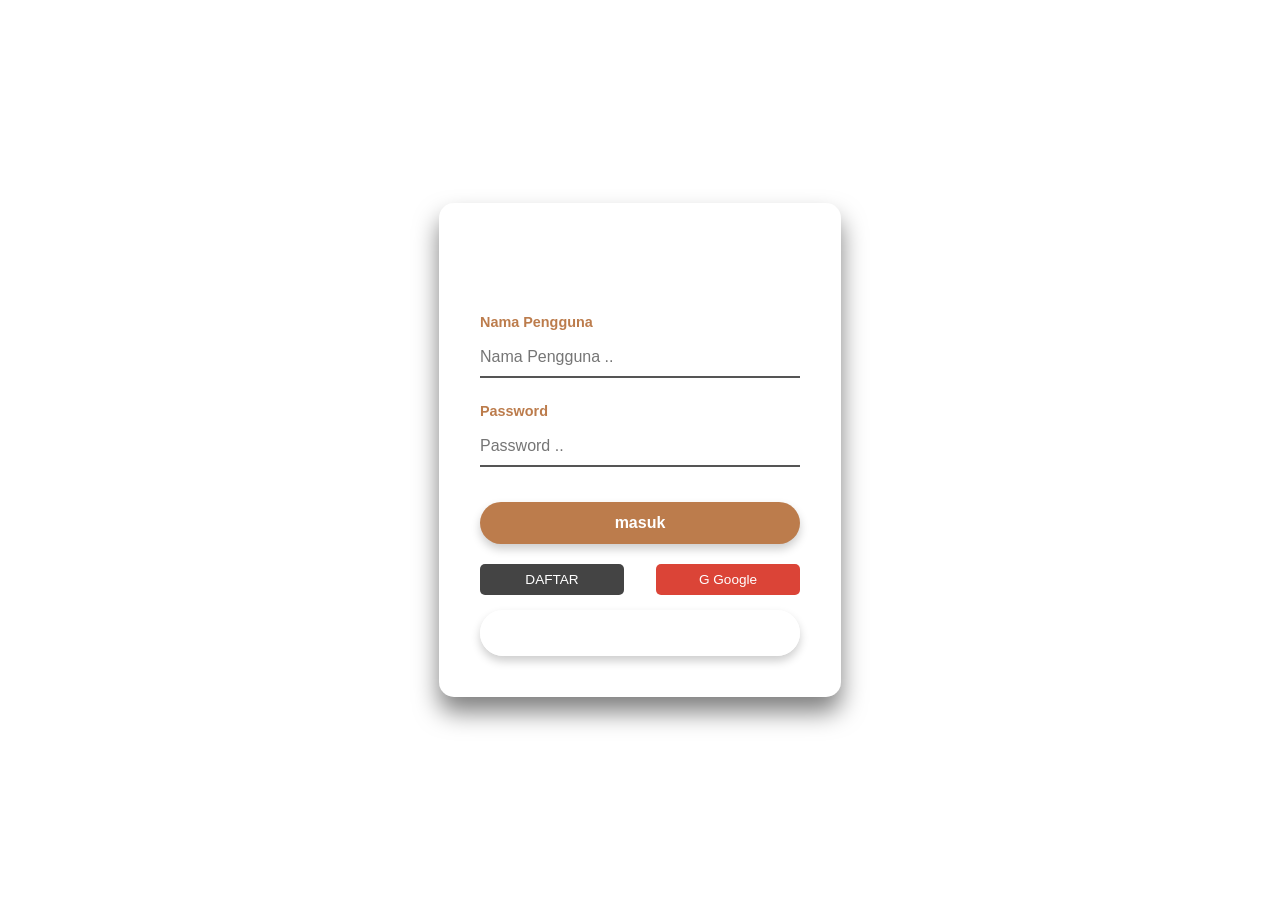
==== login/index.html @ bae5d73e "Create index.html" ====
<!DOCTYPE html>
<html lang="id">
<head>
    <meta charset="UTF-8">
    <meta name="viewport" content="width=device-width, initial-scale=1.0">
    <title>Kopi Ayu - Silahkan Login</title>
    <style>
        body {
            margin: 0;
            padding: 0;
            font-family: 'Segoe UI', Tahoma, Geneva, Verdana, sans-serif;
            background: linear-gradient(135px, #2c1a11, #4a3225);
            height: 100vh;
            display: flex;
            justify-content: center;
            align-items: center;
        }
        .login-box {
            background: rgba(255, 255, 255, 0.08);
            backdrop-filter: blur(10px);
            border: 1px solid rgba(255, 255, 255, 0.1);
            padding: 40px;
            border-radius: 15px;
            width: 320px;
            box-shadow: 0 15px 25px rgba(0,0,0,0.5);
            text-align: center;
        }
        h3 {
            color: #fff;
            margin-bottom: 30px;
            font-weight: 600;
        }
        .input-group {
            position: relative;
            margin-bottom: 25px;
            text-align: left;
        }
        .input-group label {
            color: #bc7c4c;
            font-size: 0.9rem;
            font-weight: 600;
            display: block;
            margin-bottom: 8px;
        }
        .input-group input {
            width: 100%;
            padding: 10px 0;
            background: transparent;
            border: none;
            border-bottom: 2px solid #555;
            outline: none;
            color: #fff;
            font-size: 1rem;
            box-sizing: border-box;
            transition: 0.3s;
        }
        .input-group input:focus {
            border-bottom-color: #bc7c4c;
        }
        button {
            background: #bc7c4c;
            border: none;
            outline: none;
            color: #fff;
            padding: 12px 0;
            width: 100%;
            font-size: 1rem;
            font-weight: bold;
            border-radius: 25px;
            cursor: pointer;
            box-shadow: 0 5px 10px rgba(0,0,0,0.2);
            transition: 0.3s;
            margin-top: 10px;
        }
        button:hover {
            background: #a46639;
        }
        .btn-home {
            background: transparent;
            border: 2px solid #fff;
            margin-top: 15px;
        }
        .btn-home:hover {
            background: #fff;
            color: #2c1a11;
        }
        .social {
            margin-top: 20px;
            display: flex;
            justify-content: space-between;
        }
        .social div {
            width: 45%;
            padding: 8px 0;
            border-radius: 5px;
            color: #fff;
            font-size: 0.85rem;
            cursor: pointer;
        }
        .social .go {
            background: #444;
        }
        .social .go a {
            color: #fff;
            text-decoration: none;
        }
        .social .kanan {
            background: #db4437;
        }
        .alert {
            background: #e44e4e;
            color: white;
            padding: 10px;
            text-align: center;
            border: 1px solid #b32929;
            margin-top: 15px;
            border-radius: 5px;
        }
    </style>
</head>
<body>

    <div class="login-box">
        <!-- Pastikan ID form dan input ini sama persis dengan instruksi LKPD -->
        <form id="loginForm">
            <h3>Silahkan Login</h3>
            
            <div class="input-group">
                <label for="username">Nama Pengguna</label>
                <input type="text" id="username" placeholder="Nama Pengguna .." required>
            </div>
            
            <div class="input-group">
                <label for="password">Password</label>
                <input type="password" id="password" placeholder="Password .." required>
            </div>
            
            <button type="submit">masuk</button>
            
            <div class="social">
                <div class="go"><a href="register.html">DAFTAR</a></div>
                <div class="kanan">G Google</div>
            </div>
            
            <button type="button" class="btn-home" onclick="location.href='../index.html';">Home</button>
            
            <!-- Tempat memunculkan pesan error jika login gagal -->
            <div id="alertBox" class="alert" style="display:none;"></div>
        </form>
    </div>

    <!-- Script JavaScript API sesuai instruksi LKPD -->
    <script src="js/login.js"></script>
</body>
</html>
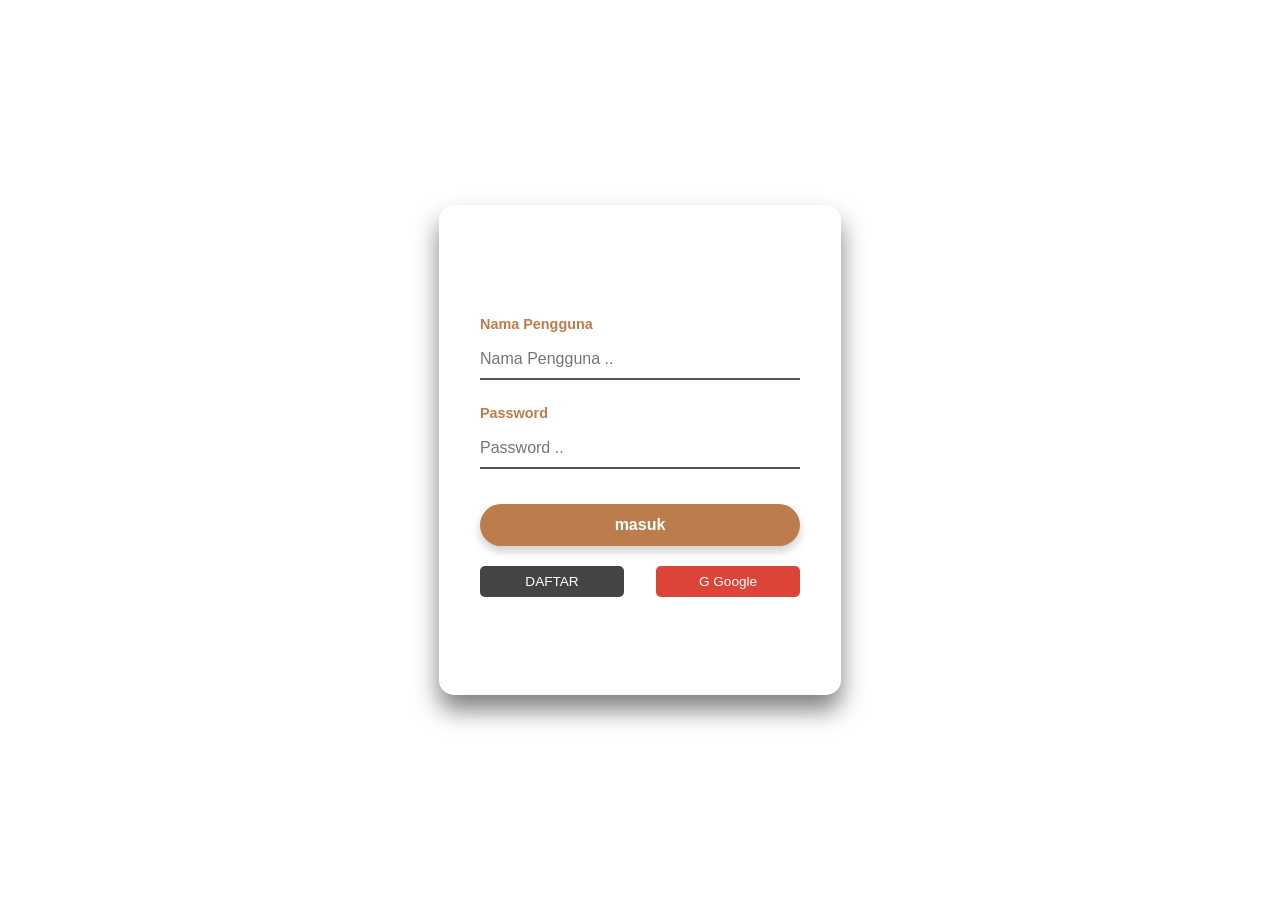
==== commit d285697f: "Update index.html" ====
--- a/login/index.html
+++ b/login/index.html
@@ -57,7 +57,7 @@
         .input-group input:focus {
             border-bottom-color: #bc7c4c;
         }
-        button {
+        button[type="submit"] {
             background: #bc7c4c;
             border: none;
             outline: none;
@@ -72,13 +72,19 @@
             transition: 0.3s;
             margin-top: 10px;
         }
-        button:hover {
+        button[type="submit"]:hover {
             background: #a46639;
         }
         .btn-home {
             background: transparent;
             border: 2px solid #fff;
             margin-top: 15px;
+            color: white;
+            padding: 10px 0;
+            width: 100%;
+            font-size: 1rem;
+            border-radius: 25px;
+            cursor: pointer;
         }
         .btn-home:hover {
             background: #fff;
@@ -107,6 +113,7 @@
         .social .kanan {
             background: #db4437;
         }
+        /* Style Alert bawaan LKPD */
         .alert {
             background: #e44e4e;
             color: white;
@@ -121,7 +128,7 @@
 <body>
 
     <div class="login-box">
-        <!-- Pastikan ID form dan input ini sama persis dengan instruksi LKPD -->
+        <!-- Struktur Form wajib memiliki ID ini agar dibaca file login.js milikmu -->
         <form id="loginForm">
             <h3>Silahkan Login</h3>
             
@@ -144,12 +151,12 @@
             
             <button type="button" class="btn-home" onclick="location.href='../index.html';">Home</button>
             
-            <!-- Tempat memunculkan pesan error jika login gagal -->
+            <!-- Elemen ini wajib ada untuk memunculkan pesan gagal login dari file JS -->
             <div id="alertBox" class="alert" style="display:none;"></div>
         </form>
     </div>
 
-    <!-- Script JavaScript API sesuai instruksi LKPD -->
+    <!-- Memanggil script login.js asli milikmu yang ada di folder js -->
     <script src="js/login.js"></script>
 </body>
 </html>
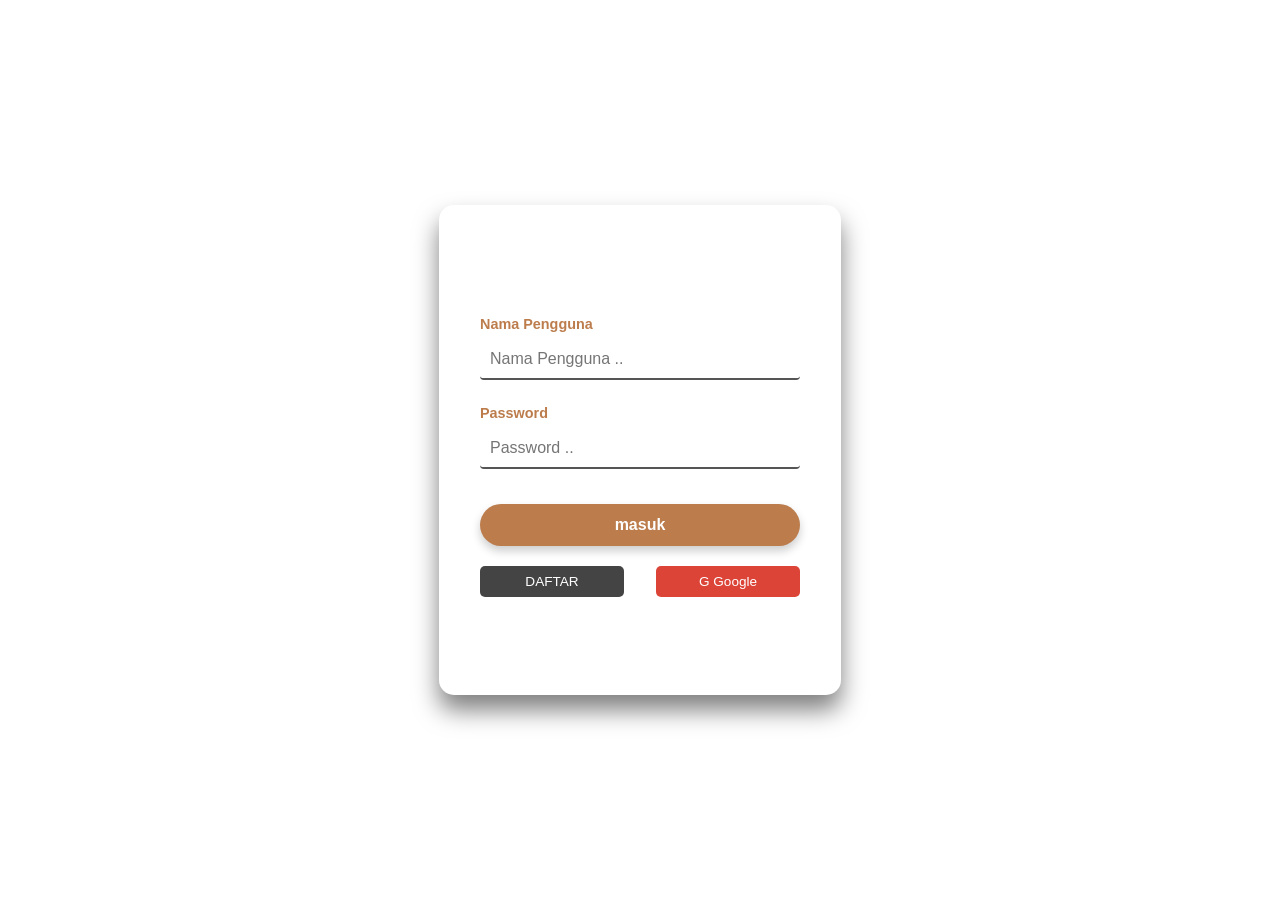
==== commit eb1ae9d1: "Update index.html" ====
--- a/login/index.html
+++ b/login/index.html
@@ -31,7 +31,6 @@
             font-weight: 600;
         }
         .input-group {
-            position: relative;
             margin-bottom: 25px;
             text-align: left;
         }
@@ -41,11 +40,12 @@
             font-weight: 600;
             display: block;
             margin-bottom: 8px;
+            pointer-events: none; /* Supaya klik-an langsung tembus ke kotak input */
         }
         .input-group input {
             width: 100%;
-            padding: 10px 0;
-            background: transparent;
+            padding: 10px;
+            background: rgba(255, 255, 255, 0.05);
             border: none;
             border-bottom: 2px solid #555;
             outline: none;
@@ -53,9 +53,11 @@
             font-size: 1rem;
             box-sizing: border-box;
             transition: 0.3s;
+            border-radius: 4px;
         }
         .input-group input:focus {
             border-bottom-color: #bc7c4c;
+            background: rgba(255, 255, 255, 0.1);
         }
         button[type="submit"] {
             background: #bc7c4c;
@@ -109,11 +111,12 @@
         .social .go a {
             color: #fff;
             text-decoration: none;
+            display: block;
+            width: 100%;
         }
         .social .kanan {
             background: #db4437;
         }
-        /* Style Alert bawaan LKPD */
         .alert {
             background: #e44e4e;
             color: white;
@@ -122,23 +125,25 @@
             border: 1px solid #b32929;
             margin-top: 15px;
             border-radius: 5px;
+            font-size: 0.9rem;
         }
     </style>
 </head>
 <body>
 
     <div class="login-box">
-        <!-- Struktur Form wajib memiliki ID ini agar dibaca file login.js milikmu -->
+        <!-- Form ID, input ID, dan alertBox pas dengan berkas login.js sekolah -->
         <form id="loginForm">
             <h3>Silahkan Login</h3>
             
             <div class="input-group">
                 <label for="username">Nama Pengguna</label>
-                <input type="text" id="username" placeholder="Nama Pengguna .." required>
+                <input type="text" id="username" placeholder="Nama Pengguna .." required autocomplete="off">
             </div>
             
             <div class="input-group">
                 <label for="password">Password</label>
+                <!-- Ditambahkan type="password" yang bersih agar bisa diklik lancar -->
                 <input type="password" id="password" placeholder="Password .." required>
             </div>
             
@@ -151,12 +156,12 @@
             
             <button type="button" class="btn-home" onclick="location.href='../index.html';">Home</button>
             
-            <!-- Elemen ini wajib ada untuk memunculkan pesan gagal login dari file JS -->
+            <!-- Tempat memunculkan pesan error login bawaan berkas JS sekolah -->
             <div id="alertBox" class="alert" style="display:none;"></div>
         </form>
     </div>
 
-    <!-- Memanggil script login.js asli milikmu yang ada di folder js -->
+    <!-- Memanggil script login.js bawaan dari sekolah -->
     <script src="js/login.js"></script>
 </body>
 </html>
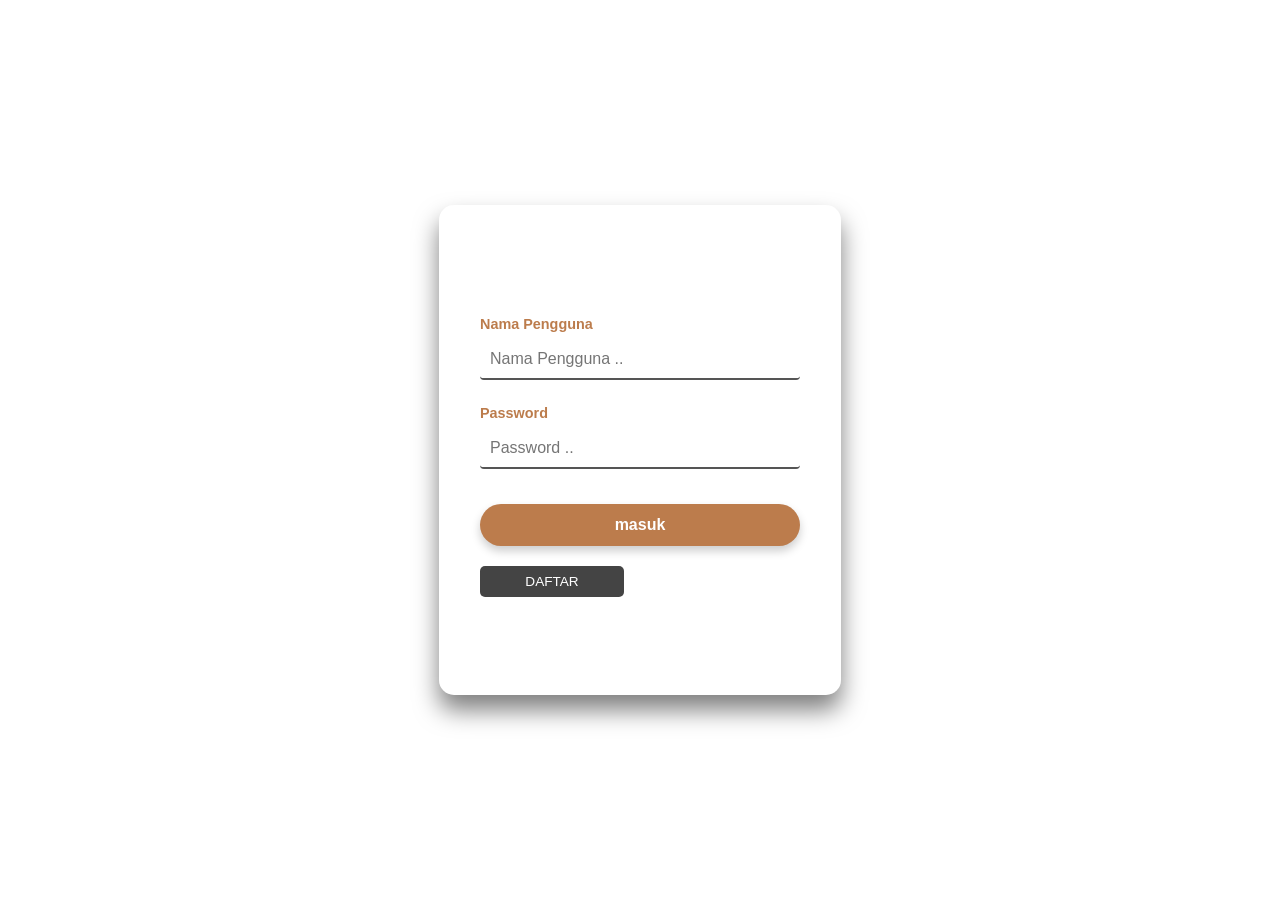
==== commit bdf35acb: "Update index.html" ====
--- a/login/index.html
+++ b/login/index.html
@@ -45,11 +45,11 @@
         .input-group input {
             width: 100%;
             padding: 10px;
-            background: rgba(255, 255, 255, 0.05);
+            background: transparent;
             border: none;
             border-bottom: 2px solid #555;
             outline: none;
-            color: #fff;
+            color: #2c1a11; /* PERBAIKAN: Font diubah jadi cokelat gelap agar terlihat jelas di bg putih */
             font-size: 1rem;
             box-sizing: border-box;
             transition: 0.3s;
@@ -151,7 +151,6 @@
             
             <div class="social">
                 <div class="go"><a href="register.html">DAFTAR</a></div>
-                <div class="kanan">G Google</div>
             </div>
             
             <button type="button" class="btn-home" onclick="location.href='../index.html';">Home</button>
